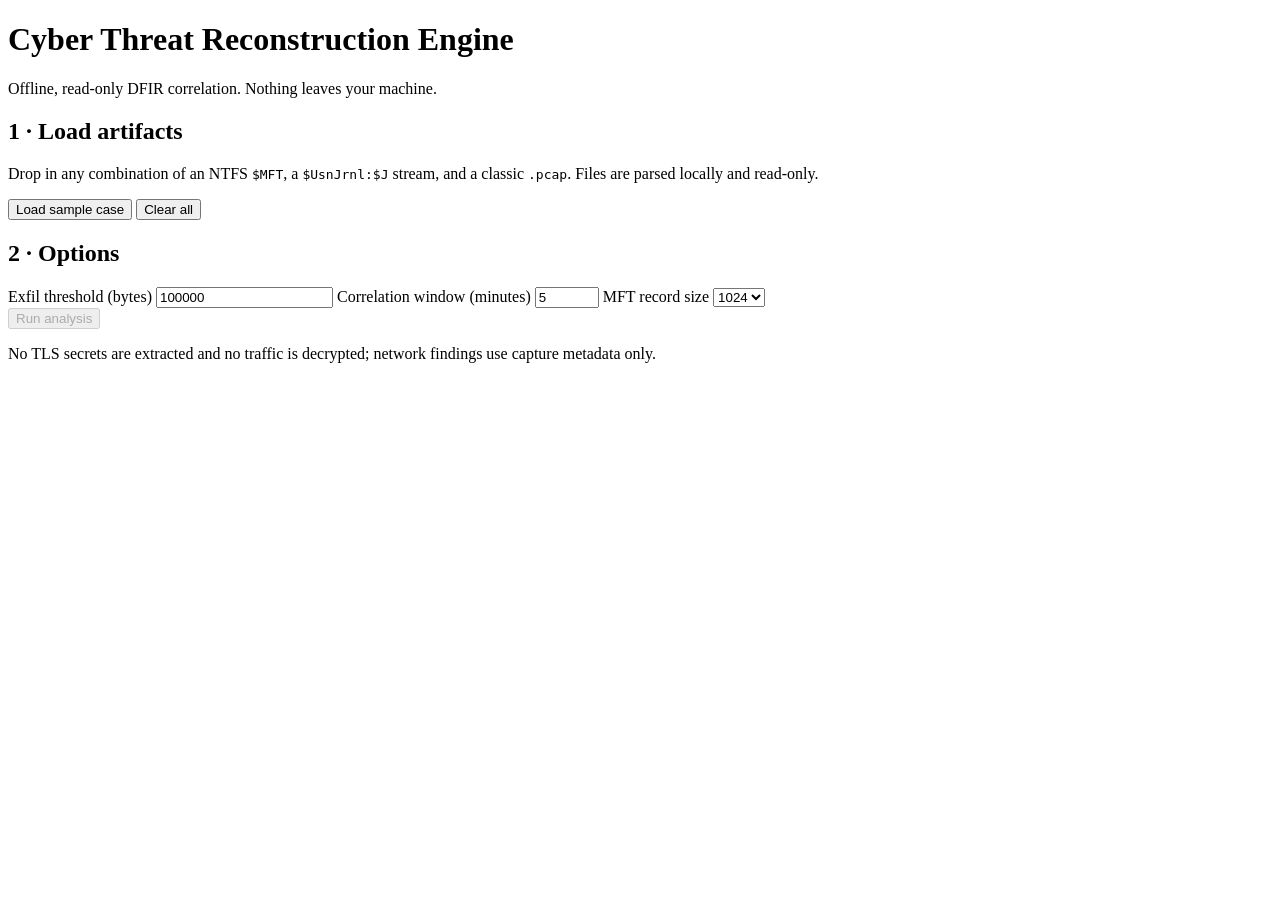
==== ctre/web/index.html @ 9f6dce18 "Add local web front end New default entry point `python -m ctre` launches a loopback-only web UI tha" ====
<!doctype html>
<html lang="en">
<head>
<meta charset="utf-8">
<meta name="viewport" content="width=device-width, initial-scale=1">
<title>CTRE — Threat Reconstruction</title>
<link rel="stylesheet" href="/style.css">
</head>
<body>
<header>
  <h1>Cyber Threat Reconstruction Engine</h1>
  <p class="sub">Offline, read-only DFIR correlation. Nothing leaves your machine.</p>
</header>

<main>
  <section class="panel">
    <h2>1 · Load artifacts</h2>
    <p class="hint">Drop in any combination of an NTFS <code>$MFT</code>,
      a <code>$UsnJrnl:$J</code> stream, and a classic <code>.pcap</code>.
      Files are parsed locally and read-only.</p>
    <div class="slots" id="slots"></div>
    <div class="row">
      <button id="sample" class="ghost">Load sample case</button>
      <button id="clear" class="ghost">Clear all</button>
    </div>
  </section>

  <section class="panel">
    <h2>2 · Options</h2>
    <div class="opts">
      <label>Exfil threshold (bytes)
        <input type="number" id="min_exfil_bytes" value="100000" min="0" step="1000">
      </label>
      <label>Correlation window (minutes)
        <input type="number" id="window_minutes" value="5" min="1" max="1440" step="1">
      </label>
      <label>MFT record size
        <select id="mft_record_size">
          <option value="1024">1024</option>
          <option value="4096">4096</option>
        </select>
      </label>
    </div>
    <div class="row">
      <button id="analyze" class="primary" disabled>Run analysis</button>
      <span id="status" class="status"></span>
    </div>
  </section>

  <section class="panel" id="results" hidden>
    <h2>3 · Results</h2>
    <div class="summary" id="summary"></div>

    <div class="row downloads">
      <a id="dl-report" href="/api/report" class="ghost">Download HTML report</a>
      <a id="dl-json" href="/api/export" class="ghost">Download JSON</a>
    </div>

    <h3>Timestomping findings (<span id="n-findings">0</span>)</h3>
    <div id="findings"></div>

    <h3>Network / disk correlations (<span id="n-corr">0</span>)</h3>
    <div id="correlations"></div>

    <h3>Unified timeline (<span id="n-timeline">0</span>)</h3>
    <div class="filters" id="filters"></div>
    <div id="timeline"></div>
  </section>
</main>

<footer>
  <p>No TLS secrets are extracted and no traffic is decrypted; network findings
     use capture metadata only.</p>
</footer>

<script src="/app.js"></script>
</body>
</html>
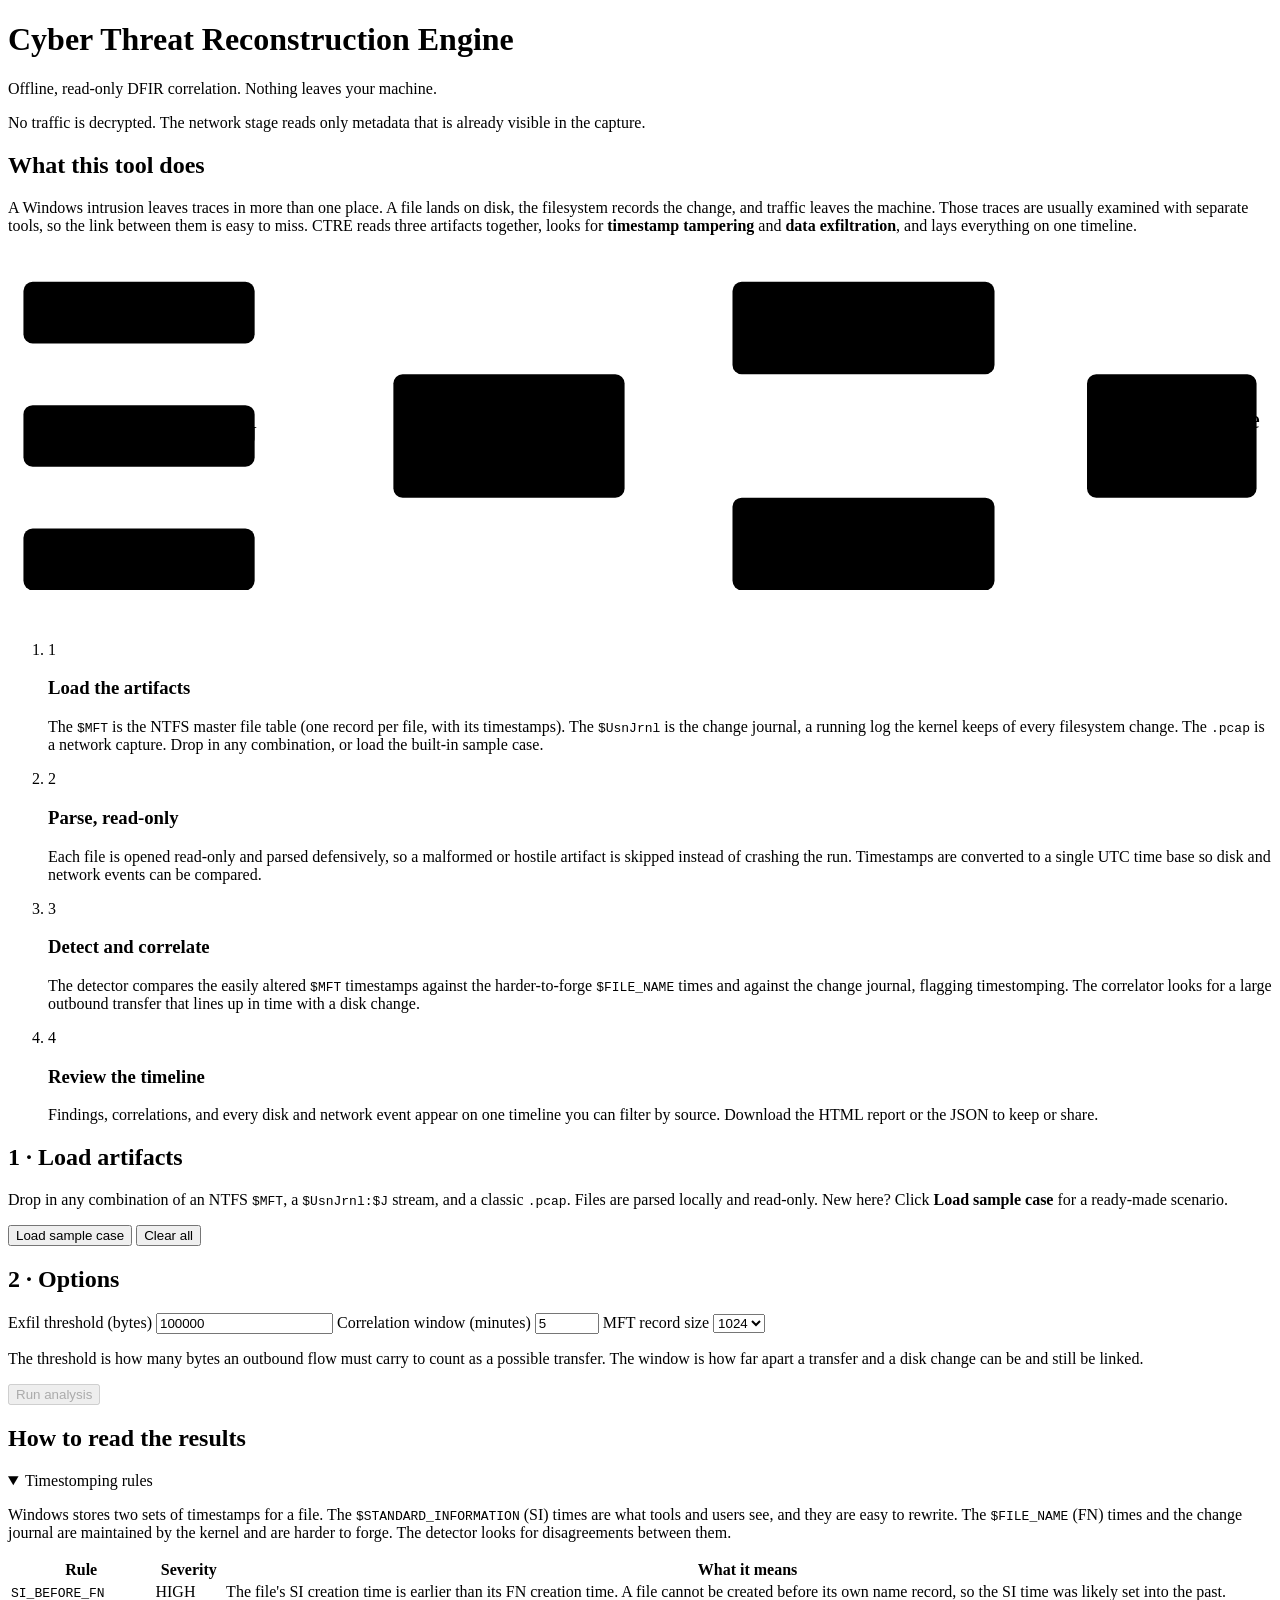
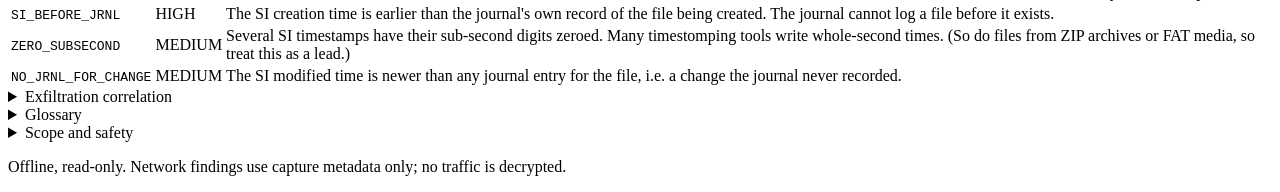
==== commit fdfa668e: "Make the web UI explain the project Add presentation-friendly explainer content to the front end: - " ====
--- a/ctre/web/index.html
+++ b/ctre/web/index.html
@@ -10,17 +10,132 @@
 <header>
   <h1>Cyber Threat Reconstruction Engine</h1>
   <p class="sub">Offline, read-only DFIR correlation. Nothing leaves your machine.</p>
+  <p class="scope-badge">No traffic is decrypted. The network stage reads only
+     metadata that is already visible in the capture.</p>
 </header>
 
 <main>
+  <!-- ============================ OVERVIEW ============================ -->
+  <section class="panel overview">
+    <h2>What this tool does</h2>
+    <p>A Windows intrusion leaves traces in more than one place. A file lands
+       on disk, the filesystem records the change, and traffic leaves the
+       machine. Those traces are usually examined with separate tools, so the
+       link between them is easy to miss. CTRE reads three artifacts together,
+       looks for <strong>timestamp tampering</strong> and
+       <strong>data exfiltration</strong>, and lays everything on one
+       timeline.</p>
+
+    <div class="pipeline" aria-label="Pipeline diagram">
+      <svg viewBox="0 0 820 240" role="img" xmlns="http://www.w3.org/2000/svg">
+        <!-- inputs -->
+        <g class="p-in">
+          <rect x="10" y="20" width="150" height="40" rx="6"/>
+          <text x="85" y="45">$MFT</text>
+        </g>
+        <g class="p-in">
+          <rect x="10" y="100" width="150" height="40" rx="6"/>
+          <text x="85" y="125">$UsnJrnl:$J</text>
+        </g>
+        <g class="p-in">
+          <rect x="10" y="180" width="150" height="40" rx="6"/>
+          <text x="85" y="205">.pcap</text>
+        </g>
+
+        <!-- parse -->
+        <g class="p-step">
+          <rect x="250" y="80" width="150" height="80" rx="6"/>
+          <text x="325" y="115">Parse</text>
+          <text x="325" y="138" class="p-small">read-only</text>
+        </g>
+
+        <!-- analyze -->
+        <g class="p-step">
+          <rect x="470" y="20" width="170" height="60" rx="6"/>
+          <text x="555" y="46">Timestomp</text>
+          <text x="555" y="66" class="p-small">detection</text>
+        </g>
+        <g class="p-step">
+          <rect x="470" y="160" width="170" height="60" rx="6"/>
+          <text x="555" y="186">Exfil</text>
+          <text x="555" y="206" class="p-small">correlation</text>
+        </g>
+
+        <!-- output -->
+        <g class="p-out">
+          <rect x="700" y="80" width="110" height="80" rx="6"/>
+          <text x="755" y="115">Timeline</text>
+          <text x="755" y="138">+ report</text>
+        </g>
+
+        <!-- arrows -->
+        <g class="p-arrow">
+          <line x1="160" y1="40"  x2="250" y2="100"/>
+          <line x1="160" y1="120" x2="250" y2="120"/>
+          <line x1="160" y1="200" x2="250" y2="140"/>
+          <line x1="400" y1="110" x2="470" y2="55"/>
+          <line x1="400" y1="130" x2="470" y2="185"/>
+          <line x1="640" y1="50"  x2="700" y2="105"/>
+          <line x1="640" y1="190" x2="700" y2="135"/>
+        </g>
+      </svg>
+    </div>
+
+    <ol class="steps">
+      <li>
+        <span class="step-n">1</span>
+        <div>
+          <h3>Load the artifacts</h3>
+          <p>The <code>$MFT</code> is the NTFS master file table (one record
+             per file, with its timestamps). The <code>$UsnJrnl</code> is the
+             change journal, a running log the kernel keeps of every filesystem
+             change. The <code>.pcap</code> is a network capture. Drop in any
+             combination, or load the built-in sample case.</p>
+        </div>
+      </li>
+      <li>
+        <span class="step-n">2</span>
+        <div>
+          <h3>Parse, read-only</h3>
+          <p>Each file is opened read-only and parsed defensively, so a
+             malformed or hostile artifact is skipped instead of crashing the
+             run. Timestamps are converted to a single UTC time base so disk
+             and network events can be compared.</p>
+        </div>
+      </li>
+      <li>
+        <span class="step-n">3</span>
+        <div>
+          <h3>Detect and correlate</h3>
+          <p>The detector compares the easily altered <code>$MFT</code>
+             timestamps against the harder-to-forge <code>$FILE_NAME</code>
+             times and against the change journal, flagging timestomping. The
+             correlator looks for a large outbound transfer that lines up in
+             time with a disk change.</p>
+        </div>
+      </li>
+      <li>
+        <span class="step-n">4</span>
+        <div>
+          <h3>Review the timeline</h3>
+          <p>Findings, correlations, and every disk and network event appear on
+             one timeline you can filter by source. Download the HTML report or
+             the JSON to keep or share.</p>
+        </div>
+      </li>
+    </ol>
+  </section>
+
+  <!-- ============================ WORKFLOW =========================== -->
   <section class="panel">
     <h2>1 · Load artifacts</h2>
     <p class="hint">Drop in any combination of an NTFS <code>$MFT</code>,
       a <code>$UsnJrnl:$J</code> stream, and a classic <code>.pcap</code>.
-      Files are parsed locally and read-only.</p>
+      Files are parsed locally and read-only. New here? Click
+      <strong>Load sample case</strong> for a ready-made scenario.</p>
     <div class="slots" id="slots"></div>
     <div class="row">
-      <button id="sample" class="ghost">Load sample case</button>
+      <button id="sample" class="primary">Load sample case</button>
       <button id="clear" class="ghost">Clear all</button>
     </div>
   </section>
@@ -41,6 +156,9 @@
         </select>
       </label>
     </div>
+    <p class="hint">The threshold is how many bytes an outbound flow must carry
+       to count as a possible transfer. The window is how far apart a transfer
+       and a disk change can be and still be linked.</p>
     <div class="row">
       <button id="analyze" class="primary" disabled>Run analysis</button>
       <span id="status" class="status"></span>
@@ -56,21 +174,99 @@
       <a id="dl-json" href="/api/export" class="ghost">Download JSON</a>
     </div>
 
+    <div id="story" class="story" hidden></div>
+
     <h3>Timestomping findings (<span id="n-findings">0</span>)</h3>
+    <p class="hint">Each row is a file whose timestamps look altered, with the
+       rule that caught it and why. See the rule reference below.</p>
     <div id="findings"></div>
 
     <h3>Network / disk correlations (<span id="n-corr">0</span>)</h3>
+    <p class="hint">A large outbound transfer that happened close in time to a
+       disk change. The shape of staging a file and sending it out.</p>
     <div id="correlations"></div>
 
     <h3>Unified timeline (<span id="n-timeline">0</span>)</h3>
     <div class="filters" id="filters"></div>
     <div id="timeline"></div>
   </section>
+
+  <!-- =========================== REFERENCE =========================== -->
+  <section class="panel reference">
+    <h2>How to read the results</h2>
+
+    <details open>
+      <summary>Timestomping rules</summary>
+      <p>Windows stores two sets of timestamps for a file. The
+         <code>$STANDARD_INFORMATION</code> (SI) times are what tools and users
+         see, and they are easy to rewrite. The <code>$FILE_NAME</code> (FN)
+         times and the change journal are maintained by the kernel and are
+         harder to forge. The detector looks for disagreements between them.</p>
+      <table>
+        <thead><tr><th>Rule</th><th>Severity</th><th>What it means</th></tr></thead>
+        <tbody>
+          <tr><td><code>SI_BEFORE_FN</code></td><td><span class="badge sev-high">HIGH</span></td>
+            <td>The file's SI creation time is earlier than its FN creation
+                time. A file cannot be created before its own name record, so
+                the SI time was likely set into the past.</td></tr>
+          <tr><td><code>SI_BEFORE_JRNL</code></td><td><span class="badge sev-high">HIGH</span></td>
+            <td>The SI creation time is earlier than the journal's own record
+                of the file being created. The journal cannot log a file
+                before it exists.</td></tr>
+          <tr><td><code>ZERO_SUBSECOND</code></td><td><span class="badge sev-medium">MEDIUM</span></td>
+            <td>Several SI timestamps have their sub-second digits zeroed. Many
+                timestomping tools write whole-second times. (So do files from
+                ZIP archives or FAT media, so treat this as a lead.)</td></tr>
+          <tr><td><code>NO_JRNL_FOR_CHANGE</code></td><td><span class="badge sev-medium">MEDIUM</span></td>
+            <td>The SI modified time is newer than any journal entry for the
+                file, i.e. a change the journal never recorded.</td></tr>
+        </tbody>
+      </table>
+    </details>
+
+    <details>
+      <summary>Exfiltration correlation</summary>
+      <p>The correlator pairs a large outbound flow with a disk change that
+         happened within the time window. On its own, neither is proof: a big
+         upload can be legitimate, and files change constantly. Together, a file
+         appearing or changing and then a transfer of similar timing to an
+         external host is the pattern worth examining. CTRE reads only the size,
+         timing, and destination of the transfer, never its contents.</p>
+    </details>
+
+    <details>
+      <summary>Glossary</summary>
+      <dl class="glossary">
+        <dt>$MFT</dt><dd>NTFS master file table. One record per file, holding
+          its attributes and timestamps.</dd>
+        <dt>$UsnJrnl:$J</dt><dd>The NTFS change journal, an append-only log of
+          filesystem changes kept by the kernel.</dd>
+        <dt>Timestomping</dt><dd>Altering a file's timestamps to hide when it
+          was created or changed, a common anti-forensic technique.</dd>
+        <dt>Flow</dt><dd>One network connection, summarized by its endpoints,
+          ports, timing, and byte counts.</dd>
+        <dt>SNI</dt><dd>Server Name Indication, the hostname a client sends in
+          the clear when starting a TLS connection.</dd>
+        <dt>Exfiltration</dt><dd>Moving data off a system, often the goal of an
+          intrusion.</dd>
+      </dl>
+    </details>
+
+    <details>
+      <summary>Scope and safety</summary>
+      <p>CTRE works on copies of already-collected artifacts and never writes
+         to them. It makes no network connections of its own. It does not read
+         TLS keys from memory and does not decrypt traffic; that would be a
+         general-purpose interception tool, so it is left out on purpose. This
+         local server listens only on your own machine and deletes uploaded
+         files when it stops.</p>
+    </details>
+  </section>
 </main>
 
 <footer>
-  <p>No TLS secrets are extracted and no traffic is decrypted; network findings
-     use capture metadata only.</p>
+  <p>Offline, read-only. Network findings use capture metadata only; no traffic
+     is decrypted.</p>
 </footer>
 
 <script src="/app.js"></script>
